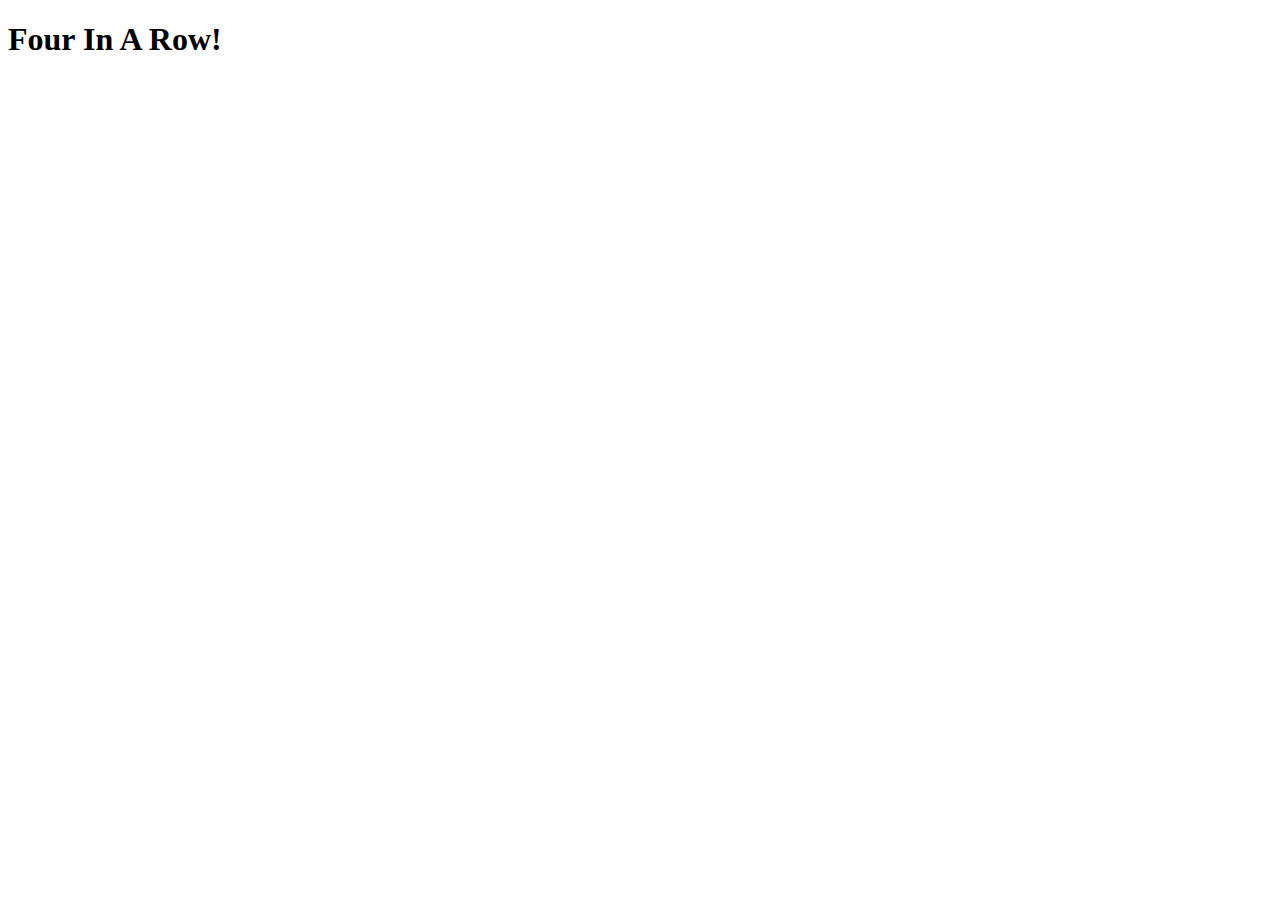
==== game.html @ 05c7bafc "connected html js and css together" ====
<!DOCTYPE html>
<html lang="en">
<head>
    <meta charset="UTF-8">
    <meta http-equiv="X-UA-Compatible" content="IE=edge">
    <meta name="viewport" content="width=device-width, initial-scale=1.0">
    <link rel="stylesheet" href="style.css">
    <script src="app.js" defer></script>
    <title>Four in  a Row!</title>
</head>
<body>
    <h1>Four In A Row!</h1>

</body>

</html>
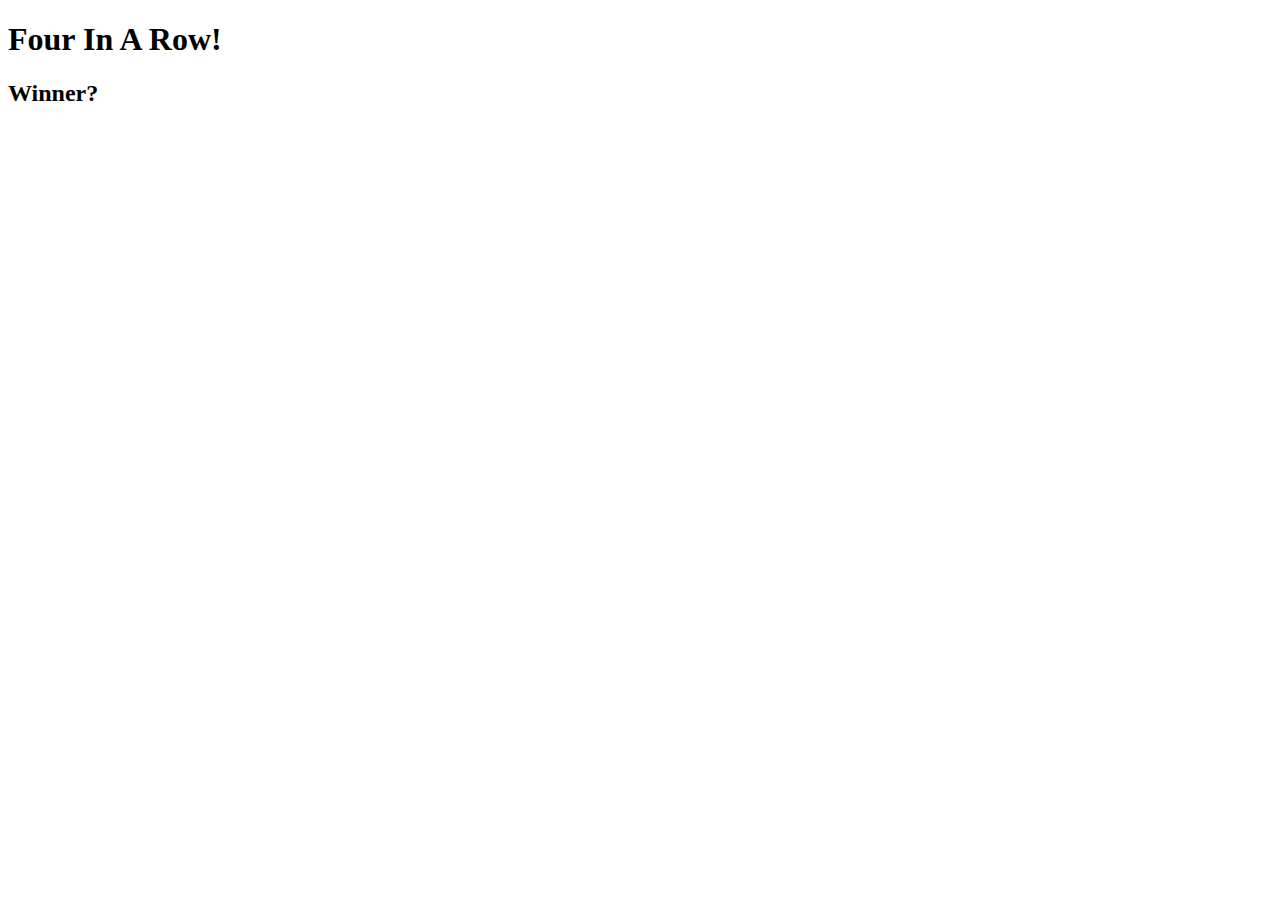
==== commit c4340854: "added tiles for game" ====
--- a/game.html
+++ b/game.html
@@ -10,7 +10,76 @@
 </head>
 <body>
     <h1>Four In A Row!</h1>
+    <h2 class="playerText">Winner?</h2>
+    <div class="game">
+        <div class="tile"></div>
+        <div class="tile"></div>
+        <div class="tile"></div>
+        <div class="tile"></div>
+        <div class="tile"></div>
+        <div class="tile"></div>
 
+
+
+        <div class="tile"></div>
+        <div class="tile"></div>
+        <div class="tile"></div>
+        <div class="tile"></div>
+        <div class="tile"></div>
+        <div class="tile"></div>
+
+
+
+        <div class="tile"></div>
+        <div class="tile"></div>
+        <div class="tile"></div>
+        <div class="tile"></div>
+        <div class="tile"></div>
+        <div class="tile"></div>
+
+
+
+        <div class="tile"></div>
+        <div class="tile"></div>
+        <div class="tile"></div>
+        <div class="tile"></div>
+        <div class="tile"></div>
+        <div class="tile"></div> 
+    
+
+        <div class="tile"></div>
+        <div class="tile"></div>
+        <div class="tile"></div>
+        <div class="tile"></div>
+        <div class="tile"></div>
+        <div class="tile"></div>
+
+
+ 
+        <div class="tile"></div>
+        <div class="tile"></div>
+        <div class="tile"></div>
+        <div class="tile"></div>
+        <div class="tile"></div>
+        <div class="tile"></div>
+
+
+
+        <div class="tile"></div>
+        <div class="tile"></div>
+        <div class="tile"></div>
+        <div class="tile"></div>
+        <div class="tile"></div>
+        <div class="tile"></div>
+
+        
+        <div id="hide" class="taken tile"></div>
+        <div id="hide" class="taken tile"></div>
+        <div id="hide" class="taken tile"></div>
+        <div id="hide" class="taken tile"></div>
+        <div id="hide" class="taken tile"></div>
+        <div id="hide" class="taken tile"></div>
+        <div id="hide" class="taken tile"></div>
 </body>
 
 </html>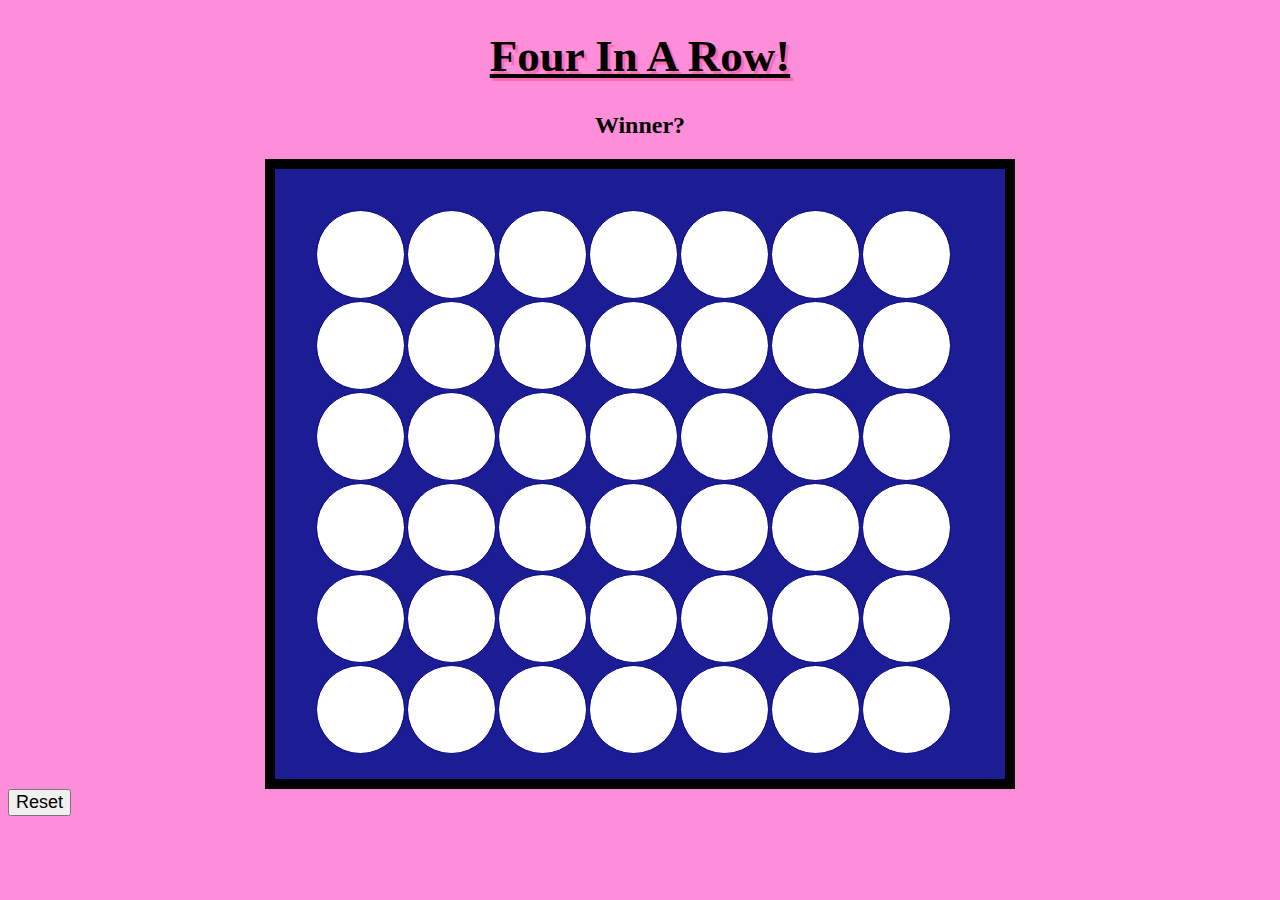
==== commit 296efee3: "fixed minor errors and added reset option" ====
--- a/game.html
+++ b/game.html
@@ -11,6 +11,7 @@
 <body>
     <h1>Four In A Row!</h1>
     <h2 class="playerText">Winner?</h2>
+
     <div class="game">
         <div class="tile"></div>
         <div class="tile"></div>
@@ -80,6 +81,9 @@
         <div id="hide" class="taken tile"></div>
         <div id="hide" class="taken tile"></div>
         <div id="hide" class="taken tile"></div>
+        </div>
+        <button class="btn">Reset</button>
+
 </body>
 
 </html>--- a/style.css
+++ b/style.css
@@ -0,0 +1,67 @@
+body {
+    background-color: rgb(254, 141, 218);
+}
+h1 {
+    text-align: center;
+    font-size: 45px;
+    text-decoration:underline;
+    text-decoration-color: black;
+    text-shadow: 3px 3px hotpink
+    
+}
+
+div {
+    text-align: center;
+    padding: 40px;
+    font-size: 35px;
+    text-shadow: 2px 2px hotpink;
+
+}
+
+input {
+    size: 40px;
+    font-size: 40px;
+    background-color: rgb(248, 86, 180);
+}
+
+h2 {
+    text-align: center;
+}
+ .game{
+    height: 530px;
+    width: 650px;
+    background-color: rgb(28, 28, 149);
+    border: 10px solid;
+    margin: 0 auto;
+    display: flex;
+    flex-wrap: wrap;
+
+ }
+
+ .tile {
+    height: 7px;
+    width: 7px;
+    border-radius: 50px;
+    background-color: white;
+    margin: 1px;
+    border: 1px solid navy; 
+
+ }
+ .redTile {
+    background-color: red;
+    border-radius: 50px;
+
+ }
+
+ .yellowTile {
+    background-color: yellow;
+    border-radius: 50px;
+
+ }
+#hide {
+    visibility: hidden;
+}
+
+.btn {
+    font-size: large;
+}